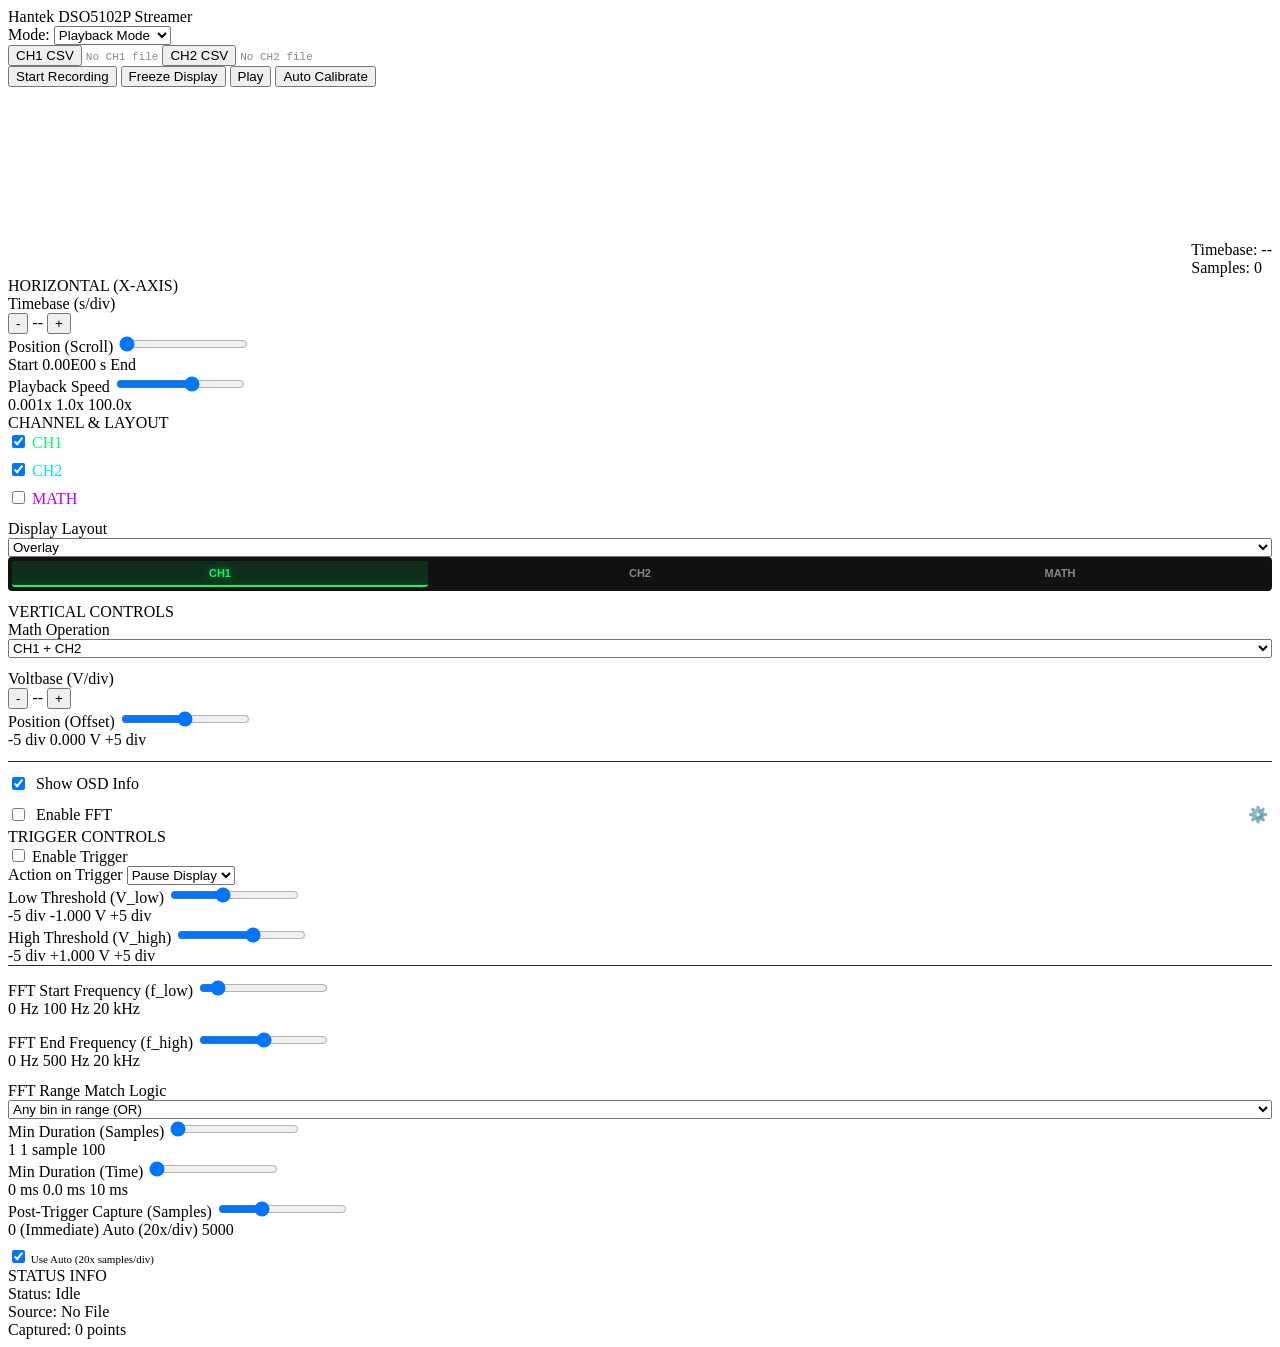
==== examples/web_oscilloscope/static/index.html @ 6627df64 "Fix timebase & voltbase alignment; improve settings acquisition Settings acquisition on reload/autoc" ====
<!DOCTYPE html>
<html lang="en">
<head>
    <meta charset="UTF-8">
    <meta name="viewport" content="width=device-width, initial-scale=1.0">
    <title>Hantek DSO5102P Oscilloscope Viewer</title>
    <link rel="stylesheet" href="/static/style.css?v=3">
    <style>
        /* Bulletproof styles for vertical channel tab buttons */
        .tab-btn {
            flex: 1 !important;
            background: none !important;
            border: none !important;
            border-bottom: 2px solid transparent !important;
            color: #888 !important;
            padding: 6px !important;
            font-size: 11px !important;
            font-weight: 700 !important;
            cursor: pointer !important;
            border-radius: 3px !important;
            transition: all 0.2s !important;
        }

        .tab-btn:hover {
            color: #ffffff !important;
            background-color: #1a1a1a !important;
        }

        #tab-ch1.tab-btn.active {
            color: #00ff66 !important;
            border-bottom: 2px solid #00ff66 !important;
            text-shadow: 0 0 8px rgba(0, 255, 102, 0.6) !important;
            box-shadow: inset 0 -4px 10px rgba(0, 255, 102, 0.05) !important;
            background-color: rgba(0, 255, 102, 0.12) !important;
        }

        #tab-ch2.tab-btn.active {
            color: #00e5ff !important;
            border-bottom: 2px solid #00e5ff !important;
            text-shadow: 0 0 8px rgba(0, 229, 255, 0.6) !important;
            box-shadow: inset 0 -4px 10px rgba(0, 229, 255, 0.05) !important;
            background-color: rgba(0, 229, 255, 0.12) !important;
        }

        #tab-math.tab-btn.active {
            color: #bd00ff !important;
            border-bottom: 2px solid #bd00ff !important;
            text-shadow: 0 0 8px rgba(189, 0, 255, 0.6) !important;
            box-shadow: inset 0 -4px 10px rgba(189, 0, 255, 0.05) !important;
            background-color: rgba(189, 0, 255, 0.12) !important;
        }
    </style>
</head>
<body>
    <div class="app-container">
        <!-- Control Header -->
        <header class="app-header">
            <div class="logo">
                <span class="logo-text">Hantek</span> DSO5102P Streamer
            </div>
            
            <div class="controls-row">
                <div class="control-group">
                    <label>Mode:</label>
                    <select id="mode-selector">
                        <option value="playback">Playback Mode</option>
                        <option value="realtime">Real-time Mode</option>
                    </select>
                </div>
                
                <div class="control-group" id="file-select-group">
                    <input type="file" id="local-file-input-ch1" accept=".csv" style="display: none;">
                    <button id="local-file-btn-ch1" class="btn btn-blue">CH1 CSV</button>
                    <span id="selected-file-name-ch1" style="font-size: 11px; color: #888888; font-family: monospace; max-width: 100px; overflow: hidden; text-overflow: ellipsis; white-space: nowrap;">No CH1 file</span>
                    
                    <input type="file" id="local-file-input-ch2" accept=".csv" style="display: none;">
                    <button id="local-file-btn-ch2" class="btn btn-blue">CH2 CSV</button>
                    <span id="selected-file-name-ch2" style="font-size: 11px; color: #888888; font-family: monospace; max-width: 100px; overflow: hidden; text-overflow: ellipsis; white-space: nowrap;">No CH2 file</span>
                </div>

                <div class="control-group buttons">
                    <button id="record-btn" class="btn btn-green hide">Start Recording</button>
                    <button id="freeze-btn" class="btn btn-blue hide">Freeze Display</button>
                    <button id="playback-play-btn" class="btn btn-green">Play</button>
                    <button id="autocal-btn" class="btn btn-blue">Auto Calibrate</button>
                </div>
            </div>
        </header>

        <!-- Main Workspace -->
        <main class="app-main">
            <!-- Simulated CRT screen -->
            <div class="screen-container">
                <canvas id="oscilloscope-canvas"></canvas>
                
                <!-- On-Screen Display (OSD) overlay -->
                <div id="osd-overlay" class="osd-overlay">
                    <div id="osd-left-container" style="display: flex; flex-direction: column; gap: 8px;">
                        <!-- Dynamic channel OSD blocks added here -->
                    </div>
                    <div id="osd-right-container" style="display: flex; flex-direction: column; gap: 8px; align-items: flex-end;">
                        <div class="osd-col right">
                            <div>Timebase: <span id="osd-timebase">--</span></div>
                            <div>Samples: <span id="osd-size">0</span></div>
                        </div>
                    </div>
                </div>
            </div>

            <!-- Calibration Panel -->
            <aside class="controls-sidebar">
                <div class="section-title">HORIZONTAL (X-AXIS)</div>
                <div class="calibration-section">
                    <div class="knob-control">
                        <label>Timebase (s/div)</label>
                        <div class="input-row">
                            <button id="time-zoom-out" class="step-btn">-</button>
                            <span id="timebase-val" class="value-display">--</span>
                            <button id="time-zoom-in" class="step-btn">+</button>
                        </div>
                    </div>
                    <div class="knob-control">
                        <label>Position (Scroll)</label>
                        <input type="range" id="time-scroll" class="slider" min="0" max="100" value="0">
                        <div class="scroll-vals">
                            <span>Start</span>
                            <span id="scroll-val">0.00E00 s</span>
                            <span>End</span>
                        </div>
                    </div>
                    <div class="knob-control" id="speed-control-group">
                        <label>Playback Speed</label>
                        <input type="range" id="playback-speed" class="slider" min="10" max="60" value="40">
                        <div class="scroll-vals">
                            <span>0.001x</span>
                            <span id="speed-val">1.0x</span>
                            <span>100.0x</span>
                        </div>
                    </div>
                </div>

                <div class="section-title">CHANNEL & LAYOUT</div>
                <div class="calibration-section">
                    <div class="knob-control checkbox-group" style="display: flex; flex-direction: column;">
                        <label class="checkbox-label" style="color: #00ff66; margin-bottom: 8px;">
                            <input type="checkbox" id="ch1-enable" checked> CH1
                        </label>
                        <label class="checkbox-label" style="color: #00e5ff; margin-bottom: 8px;">
                            <input type="checkbox" id="ch2-enable" checked> CH2
                        </label>
                        <label class="checkbox-label" style="color: #bd00ff; margin-bottom: 0;">
                            <input type="checkbox" id="math-enable"> MATH
                        </label>
                    </div>
                    <div class="knob-control" style="margin-top: 12px; margin-bottom: 0;">
                        <label>Display Layout</label>
                        <select id="layout-selector" style="width: 100%;">
                            <option value="overlay">Overlay</option>
                            <option value="split">Split</option>
                        </select>
                    </div>
                </div>

                <div class="tab-strip" style="display: flex; gap: 4px; background-color: #111; padding: 4px; border-radius: 4px; margin-bottom: 12px;">
                    <button id="tab-ch1" class="tab-btn active">CH1</button>
                    <button id="tab-ch2" class="tab-btn">CH2</button>
                    <button id="tab-math" class="tab-btn">MATH</button>
                </div>

                <div class="section-title">VERTICAL CONTROLS</div>
                <div id="vertical-calibration-section" class="calibration-section active-ch1">
                    
                    <div class="knob-control hide" id="math-op-control" style="margin-bottom: 12px;">
                        <label>Math Operation</label>
                        <select id="math-op-selector" style="width: 100%;">
                            <option value="CH1+CH2">CH1 + CH2</option>
                            <option value="CH1-CH2">CH1 - CH2</option>
                            <option value="CH2-CH1">CH2 - CH1</option>
                            <option value="CH1*CH2">CH1 × CH2</option>
                            <option value="CH1/CH2">CH1 / CH2</option>
                            <option value="CH2/CH1">CH2 / CH1</option>
                        </select>
                    </div>

                    <div class="knob-control">
                        <label id="voltbase-label">Voltbase (V/div)</label>
                        <div class="input-row">
                            <button id="volt-zoom-out" class="step-btn">-</button>
                            <span id="voltbase-val" class="value-display">--</span>
                            <button id="volt-zoom-in" class="step-btn">+</button>
                        </div>
                    </div>
                    
                    <div class="knob-control">
                        <label id="offset-label">Position (Offset)</label>
                        <input type="range" id="volt-offset" class="slider" min="-125" max="125" value="0">
                        <div class="offset-vals">
                            <span>-5 div</span>
                            <span id="offset-val">0.000 V</span>
                            <span>+5 div</span>
                        </div>
                    </div>

                    <div class="knob-control checkbox-control" style="margin-top: 12px; display: flex; justify-content: space-between; align-items: center; border-top: 1px solid #2a2a2a; padding-top: 12px; margin-bottom: 8px;">
                        <label class="checkbox-label" style="display: flex; align-items: center; gap: 8px;">
                            <input type="checkbox" id="osd-enable" checked> Show OSD Info
                        </label>
                    </div>
                    <div class="knob-control checkbox-control" style="display: flex; justify-content: space-between; align-items: center; margin-bottom: 0;">
                        <label class="checkbox-label" style="display: flex; align-items: center; gap: 8px;">
                            <input type="checkbox" id="fft-enable"> Enable FFT
                        </label>
                        <button id="fft-settings-btn" class="gear-btn" style="background: none; border: none; font-size: 16px; cursor: pointer; color: #888; padding: 4px; transition: color 0.2s;" title="FFT Configuration">⚙️</button>
                    </div>
                </div>

                <div class="section-title">TRIGGER CONTROLS</div>
                <div id="trigger-calibration-section" class="calibration-section active-ch1">
                    <div class="knob-control checkbox-control">
                        <label class="checkbox-label">
                            <input type="checkbox" id="trigger-enable">
                            Enable Trigger
                        </label>
                    </div>
                    
                    <div class="knob-control">
                        <label>Action on Trigger</label>
                        <select id="trigger-action">
                            <option value="pause">Pause Display</option>
                            <option value="stop">Stop Capture</option>
                        </select>
                    </div>
                    
                    <div class="knob-control">
                        <label id="trigger-low-label">Low Threshold (V_low)</label>
                        <input type="range" id="trigger-low" class="slider" min="-125" max="125" value="-25">
                        <div class="offset-vals">
                            <span>-5 div</span>
                            <span id="trigger-low-val">-1.000 V</span>
                            <span>+5 div</span>
                        </div>
                    </div>
                    
                    <div class="knob-control">
                        <label id="trigger-high-label">High Threshold (V_high)</label>
                        <input type="range" id="trigger-high" class="slider" min="-125" max="125" value="25">
                        <div class="offset-vals">
                            <span>-5 div</span>
                            <span id="trigger-high-val">+1.000 V</span>
                            <span>+5 div</span>
                        </div>
                    </div>

                    <div class="knob-control hide" id="trigger-fft-range-group" style="border-top: 1px solid #2a2a2a; padding-top: 12px;">
                        <div style="margin-bottom: 12px;">
                            <label>FFT Start Frequency (f_low)</label>
                            <input type="range" id="trigger-freq-low" class="slider" min="0" max="1000" value="100">
                            <div class="scroll-vals">
                                <span>0 Hz</span>
                                <span id="trigger-freq-low-val">100 Hz</span>
                                <span id="trigger-freq-low-max">20 kHz</span>
                            </div>
                        </div>
                        <div style="margin-bottom: 12px;">
                            <label>FFT End Frequency (f_high)</label>
                            <input type="range" id="trigger-freq-high" class="slider" min="0" max="1000" value="500">
                            <div class="scroll-vals">
                                <span>0 Hz</span>
                                <span id="trigger-freq-high-val">500 Hz</span>
                                <span id="trigger-freq-high-max">20 kHz</span>
                            </div>
                        </div>
                        <div>
                            <label>FFT Range Match Logic</label>
                            <select id="trigger-fft-logic" style="width: 100%;">
                                <option value="any" selected>Any bin in range (OR)</option>
                                <option value="all">All bins in range (AND)</option>
                            </select>
                        </div>
                    </div>

                    <div class="knob-control">
                        <label>Min Duration (Samples)</label>
                        <input type="range" id="trigger-samples" class="slider" min="1" max="100" value="1">
                        <div class="scroll-vals">
                            <span>1</span>
                            <span id="trigger-samples-val">1 sample</span>
                            <span>100</span>
                        </div>
                    </div>

                    <div class="knob-control">
                        <label>Min Duration (Time)</label>
                        <input type="range" id="trigger-time" class="slider" min="0" max="100" value="0">
                        <div class="scroll-vals">
                            <span>0 ms</span>
                            <span id="trigger-time-val">0.0 ms</span>
                            <span>10 ms</span>
                        </div>
                    </div>

                    <div class="knob-control" id="post-trigger-group">
                        <label>Post-Trigger Capture (Samples)</label>
                        <input type="range" id="post-trigger-delay" class="slider" min="0" max="5000" value="1600">
                        <div class="scroll-vals">
                            <span>0 (Immediate)</span>
                            <span id="post-trigger-val">Auto (20x/div)</span>
                            <span>5000</span>
                        </div>
                        <div class="checkbox-control" style="margin-top: 8px;">
                            <label class="checkbox-label" style="font-size: 11px;">
                                <input type="checkbox" id="post-trigger-auto" checked> Use Auto (20x samples/div)
                            </label>
                        </div>
                    </div>
                </div>

                <div class="section-title">STATUS INFO</div>
                <div class="status-panel">
                    <div>Status: <span id="status-text" class="status-ok">Idle</span></div>
                    <div>Source: <span id="source-text">No File</span></div>
                    <div>Captured: <span id="captured-count">0</span> points</div>
                </div>
            </aside>
        </main>
    </div>
    
    <!-- FFT Settings Dialog (Glassmorphism Modal) -->
    <dialog id="fft-settings-dialog" style="background: rgba(22, 22, 22, 0.75); backdrop-filter: blur(12px); -webkit-backdrop-filter: blur(12px); border: 1px solid rgba(255, 255, 255, 0.1); border-radius: 8px; padding: 25px; max-width: 400px; width: 90%; color: #e0e0e0; box-shadow: 0 10px 30px rgba(0,0,0,0.5), inset 0 1px 0 rgba(255,255,255,0.1); outline: none; margin: auto; position: fixed; top: 50%; left: 50%; transform: translate(-50%, -50%);">
        <div style="display: flex; flex-direction: column; gap: 20px;">
            <h3 style="margin: 0; font-size: 16px; font-weight: 700; color: #ffffff; border-bottom: 1px solid #333; padding-bottom: 10px; text-transform: uppercase; letter-spacing: 0.5px;">FFT Spectrum Settings</h3>
            
            <div style="display: flex; flex-direction: column; gap: 8px;">
                <label for="fft-window-select" style="font-size: 11px; font-weight: 600; color: #888888; text-transform: uppercase;">Window Function</label>
                <select id="fft-window-select" style="width: 100%; box-sizing: border-box;">
                    <option value="Rectangular">Rectangular (None)</option>
                    <option value="Hanning" selected>Hanning (Hann)</option>
                    <option value="Flattop">Flattop</option>
                    <option value="Bartlett">Bartlett (Triangular)</option>
                    <option value="Blackman">Blackman</option>
                </select>
            </div>
            
            <div style="display: flex; flex-direction: column; gap: 8px;">
                <label for="fft-base-select" style="font-size: 11px; font-weight: 600; color: #888888; text-transform: uppercase;">Vertical Scale Base</label>
                <select id="fft-base-select" style="width: 100%; box-sizing: border-box;">
                    <option value="Vrms" selected>Vrms (Linear Volts RMS)</option>
                    <option value="dBrms">dBrms (Logarithmic, ref 1V RMS)</option>
                </select>
            </div>
            
            <div style="display: flex; justify-content: flex-end; margin-top: 10px; border-top: 1px solid #333; padding-top: 15px;">
                <button id="fft-dialog-close" class="btn btn-blue" style="border-radius: 4px; padding: 8px 20px;">Apply & Close</button>
            </div>
        </div>
    </dialog>

    <a id="download-link" style="display: none;"></a>
    <script src="/static/app.js?v=5"></script>
</body>
</html>
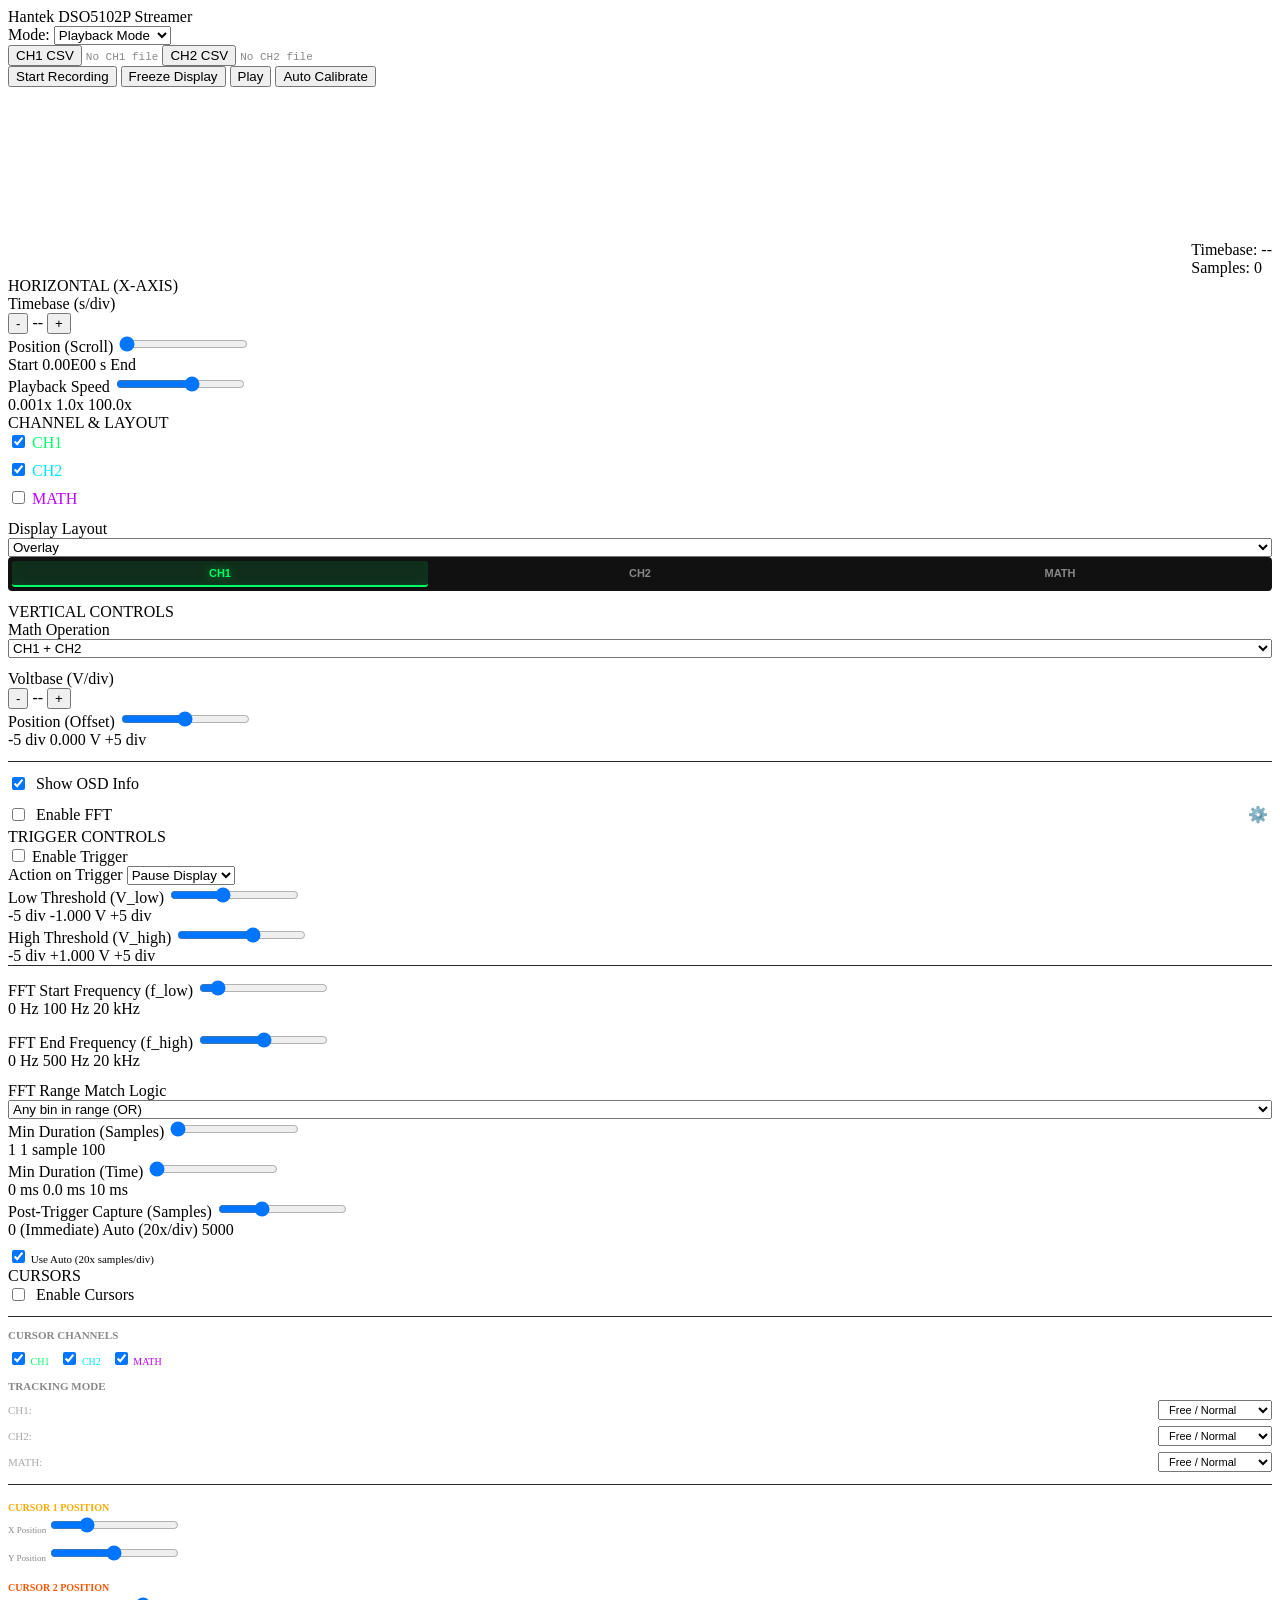
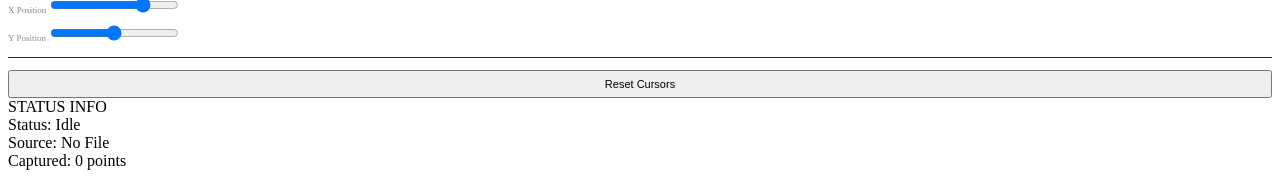
==== commit 5c45a243: "Add cursors" ====
--- a/examples/web_oscilloscope/static/index.html
+++ b/examples/web_oscilloscope/static/index.html
@@ -4,7 +4,7 @@
     <meta charset="UTF-8">
     <meta name="viewport" content="width=device-width, initial-scale=1.0">
     <title>Hantek DSO5102P Oscilloscope Viewer</title>
-    <link rel="stylesheet" href="/static/style.css?v=3">
+    <link rel="stylesheet" href="/static/style.css?v=6">
     <style>
         /* Bulletproof styles for vertical channel tab buttons */
         .tab-btn {
@@ -105,6 +105,9 @@
                         </div>
                     </div>
                 </div>
+                
+                <!-- Cursor Tooltip Overlay -->
+                <div id="cursor-tooltip" class="cursor-tooltip hide"></div>
             </div>
 
             <!-- Calibration Panel -->
@@ -312,6 +315,84 @@
                                 <input type="checkbox" id="post-trigger-auto" checked> Use Auto (20x samples/div)
                             </label>
                         </div>
+                    </div>
+                </div>
+
+                <div class="section-title">CURSORS</div>
+                <div class="calibration-section">
+                    <div class="knob-control checkbox-control" style="margin-bottom: 12px; display: flex; justify-content: space-between; align-items: center;">
+                        <label class="checkbox-label" style="display: flex; align-items: center; gap: 8px;">
+                            <input type="checkbox" id="cursors-enable"> Enable Cursors
+                        </label>
+                    </div>
+                    
+                    <div id="cursor-channel-selects" class="hide" style="margin-bottom: 12px; border-top: 1px solid #2a2a2a; padding-top: 12px;">
+                        <label style="font-size: 11px; font-weight: 600; color: #888; display: block; margin-bottom: 8px; text-transform: uppercase;">Cursor Channels</label>
+                        <div style="display: flex; gap: 10px; margin-bottom: 12px;">
+                            <label class="checkbox-label" style="color: #00ff66; font-size: 10px;">
+                                <input type="checkbox" id="cursor-ch1-enable" checked> CH1
+                            </label>
+                            <label class="checkbox-label" style="color: #00e5ff; font-size: 10px;">
+                                <input type="checkbox" id="cursor-ch2-enable" checked> CH2
+                            </label>
+                            <label class="checkbox-label" style="color: #bd00ff; font-size: 10px;">
+                                <input type="checkbox" id="cursor-math-enable" checked> MATH
+                            </label>
+                        </div>
+                        
+                        <label style="font-size: 11px; font-weight: 600; color: #888; display: block; margin-bottom: 8px; text-transform: uppercase;">Tracking Mode</label>
+                        <div style="display: flex; flex-direction: column; gap: 6px; margin-bottom: 12px;">
+                            <div style="display: flex; justify-content: space-between; align-items: center;">
+                                <span style="font-size: 11px; color: #aaa;">CH1:</span>
+                                <select id="cursor-ch1-track" style="font-size: 11px; padding: 2px 6px;">
+                                    <option value="free">Free / Normal</option>
+                                    <option value="track">Track Waveform</option>
+                                </select>
+                            </div>
+                            <div style="display: flex; justify-content: space-between; align-items: center;">
+                                <span style="font-size: 11px; color: #aaa;">CH2:</span>
+                                <select id="cursor-ch2-track" style="font-size: 11px; padding: 2px 6px;">
+                                    <option value="free">Free / Normal</option>
+                                    <option value="track">Track Waveform</option>
+                                </select>
+                            </div>
+                            <div style="display: flex; justify-content: space-between; align-items: center;">
+                                <span style="font-size: 11px; color: #aaa;">MATH:</span>
+                                <select id="cursor-math-track" style="font-size: 11px; padding: 2px 6px;">
+                                    <option value="free">Free / Normal</option>
+                                    <option value="track">Track Waveform</option>
+                                </select>
+                            </div>
+                        </div>
+                    </div>
+
+                    <div id="cursor-sliders-group" class="hide" style="border-top: 1px solid #2a2a2a; padding-top: 12px; margin-bottom: 12px;">
+                        <div id="cursor1-sliders" class="hide" style="margin-bottom: 12px;">
+                            <label style="color: #ffaa00; font-size: 10px; font-weight: 700; margin-bottom: 4px;">CURSOR 1 POSITION</label>
+                            <div style="margin-bottom: 6px;">
+                                <label style="font-size: 9px; color: #888; margin-bottom: 2px;">X Position</label>
+                                <input type="range" id="cursor1-x-slider" class="slider" min="0" max="100" value="25" style="margin: 2px 0;">
+                            </div>
+                            <div>
+                                <label style="font-size: 9px; color: #888; margin-bottom: 2px;">Y Position</label>
+                                <input type="range" id="cursor1-y-slider" class="slider" min="0" max="100" value="50" style="margin: 2px 0;">
+                            </div>
+                        </div>
+                        <div id="cursor2-sliders" class="hide" style="margin-bottom: 12px;">
+                            <label style="color: #ff5500; font-size: 10px; font-weight: 700; margin-bottom: 4px;">CURSOR 2 POSITION</label>
+                            <div style="margin-bottom: 6px;">
+                                <label style="font-size: 9px; color: #888; margin-bottom: 2px;">X Position</label>
+                                <input type="range" id="cursor2-x-slider" class="slider" min="0" max="100" value="75" style="margin: 2px 0;">
+                            </div>
+                            <div>
+                                <label style="font-size: 9px; color: #888; margin-bottom: 2px;">Y Position</label>
+                                <input type="range" id="cursor2-y-slider" class="slider" min="0" max="100" value="50" style="margin: 2px 0;">
+                            </div>
+                        </div>
+                    </div>
+
+                    <div id="cursor-buttons" class="hide" style="border-top: 1px solid #2a2a2a; padding-top: 12px; display: flex; justify-content: center;">
+                        <button id="cursor-reset-btn" class="btn btn-red" style="width: 100%; padding: 6px 12px; font-size: 11px;">Reset Cursors</button>
                     </div>
                 </div>
 
@@ -356,6 +437,6 @@
     </dialog>
 
     <a id="download-link" style="display: none;"></a>
-    <script src="/static/app.js?v=5"></script>
+    <script src="/static/app.js?v=8"></script>
 </body>
 </html>
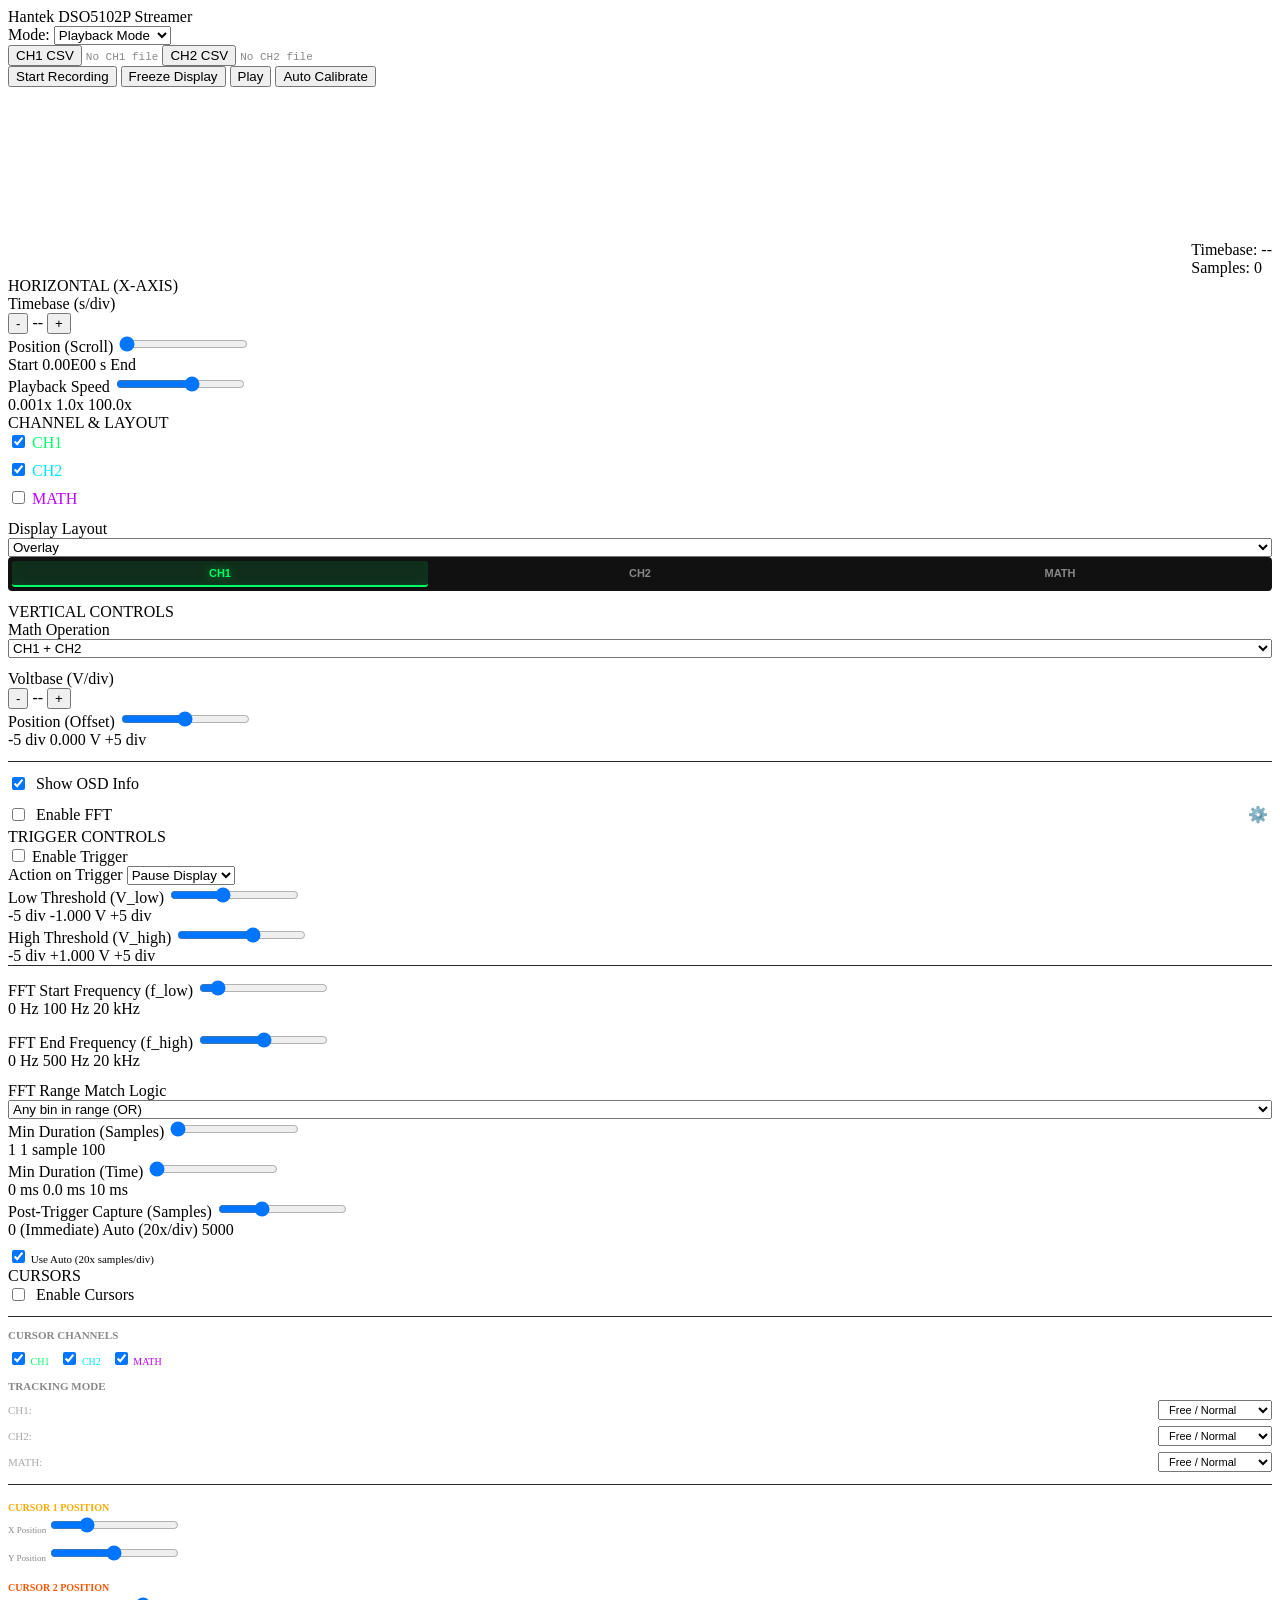
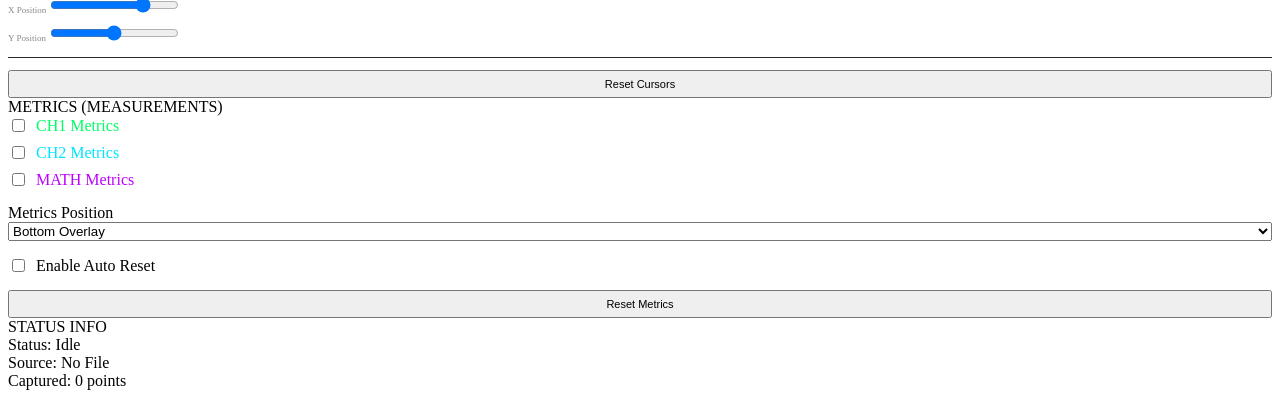
==== commit ac9d0902: "Add metrics to examples/web_oscilloscope" ====
--- a/examples/web_oscilloscope/static/index.html
+++ b/examples/web_oscilloscope/static/index.html
@@ -396,6 +396,49 @@
                     </div>
                 </div>
 
+                <div class="section-title">METRICS (MEASUREMENTS)</div>
+                <div class="calibration-section">
+                    <div class="knob-control checkbox-group" style="display: flex; flex-direction: column; gap: 8px;">
+                        <label class="checkbox-label" style="color: #00ff66; display: flex; align-items: center; gap: 8px;">
+                            <input type="checkbox" id="metrics-ch1-enable"> CH1 Metrics
+                        </label>
+                        <label class="checkbox-label" style="color: #00e5ff; display: flex; align-items: center; gap: 8px;">
+                            <input type="checkbox" id="metrics-ch2-enable"> CH2 Metrics
+                        </label>
+                        <label class="checkbox-label" style="color: #bd00ff; display: flex; align-items: center; gap: 8px; margin-bottom: 0;">
+                            <input type="checkbox" id="metrics-math-enable"> MATH Metrics
+                        </label>
+                    </div>
+
+                    <div class="knob-control" style="margin-top: 15px;">
+                        <label>Metrics Position</label>
+                        <select id="metrics-layout-selector" style="width: 100%;">
+                            <option value="bottom_overlay" selected>Bottom Overlay</option>
+                            <option value="right_split">Right Split</option>
+                        </select>
+                    </div>
+
+                    <div class="knob-control checkbox-control" style="margin-top: 15px; margin-bottom: 10px; display: flex; align-items: center; gap: 8px;">
+                        <label class="checkbox-label" style="display: flex; align-items: center; gap: 8px;">
+                            <input type="checkbox" id="metrics-autoreset-enable"> Enable Auto Reset
+                        </label>
+                    </div>
+
+                    <div class="knob-control" id="metrics-autoreset-slider-group" style="display: none;">
+                        <label>Auto Reset Period</label>
+                        <input type="range" id="metrics-autoreset-slider" class="slider" min="0" max="5" step="1" value="0">
+                        <div class="scroll-vals">
+                            <span>1 Viewport</span>
+                            <span id="metrics-autoreset-val" style="color: #00ff66; font-family: monospace;">1 Viewport</span>
+                            <span>32 Viewports</span>
+                        </div>
+                    </div>
+
+                    <div style="margin-top: 15px; display: flex; justify-content: center;">
+                        <button id="metrics-reset-btn" class="btn btn-red" style="width: 100%; padding: 6px 12px; font-size: 11px;">Reset Metrics</button>
+                    </div>
+                </div>
+
                 <div class="section-title">STATUS INFO</div>
                 <div class="status-panel">
                     <div>Status: <span id="status-text" class="status-ok">Idle</span></div>
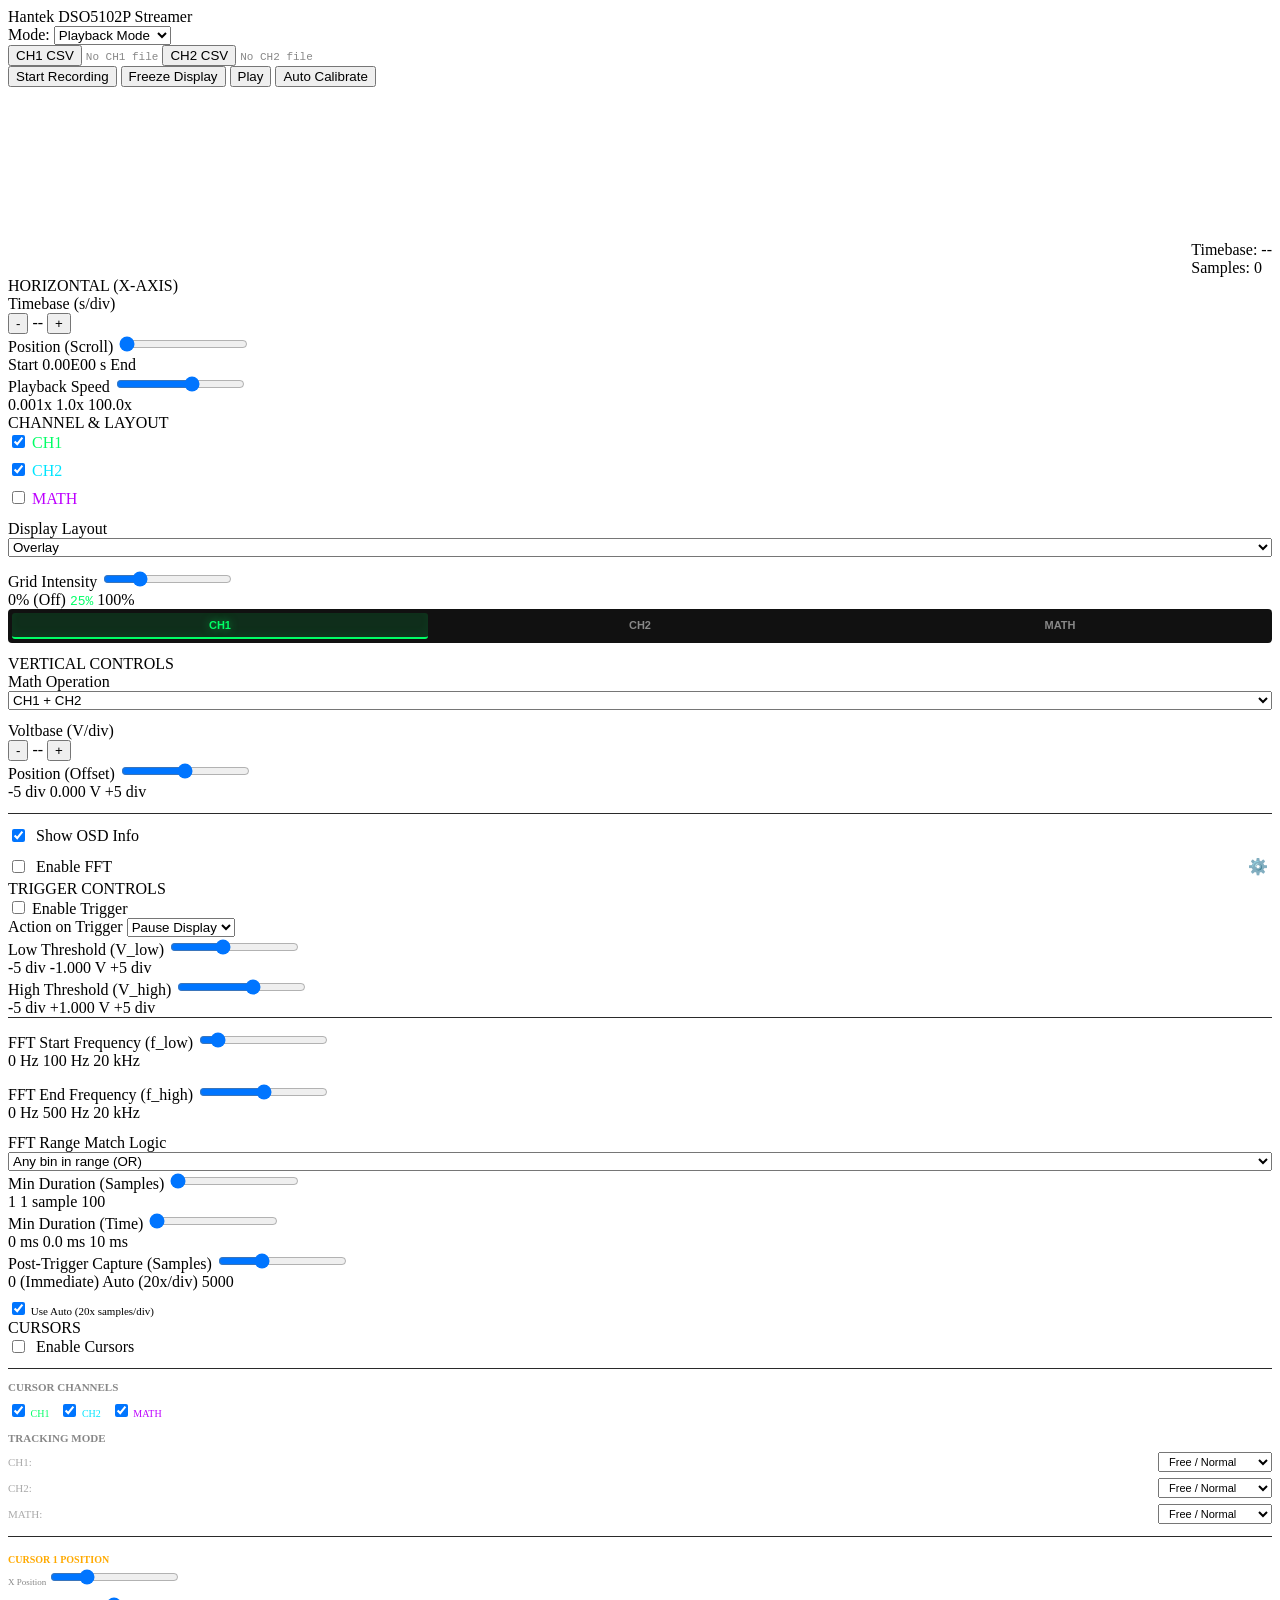
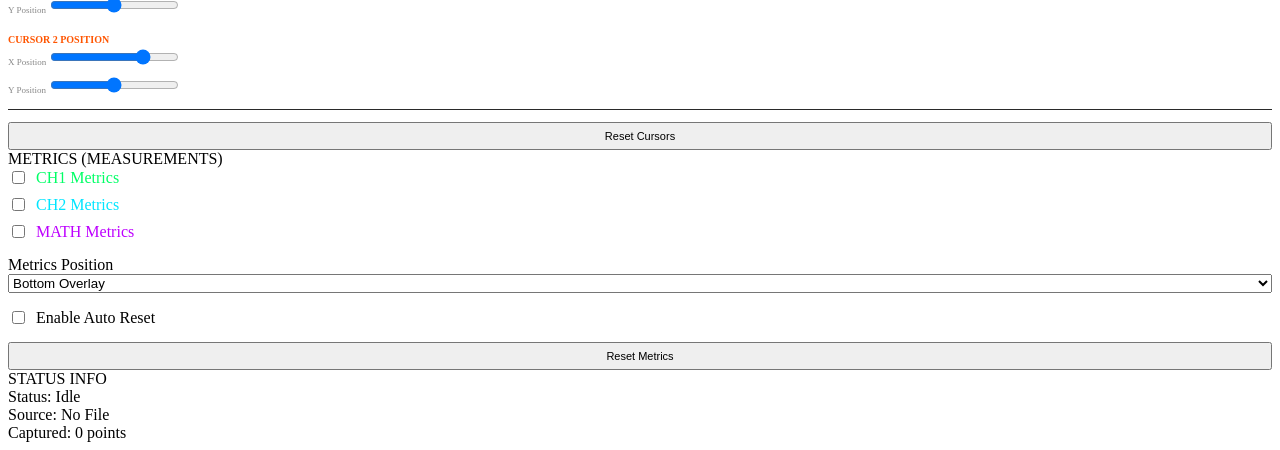
==== commit ff611d26: "Add grid intensity slider control" ====
--- a/examples/web_oscilloscope/static/index.html
+++ b/examples/web_oscilloscope/static/index.html
@@ -162,6 +162,15 @@
                             <option value="split">Split</option>
                         </select>
                     </div>
+                    <div class="knob-control" style="margin-top: 12px; margin-bottom: 0;">
+                        <label>Grid Intensity</label>
+                        <input type="range" id="grid-intensity" class="slider" min="0" max="100" value="25">
+                        <div class="scroll-vals">
+                            <span>0% (Off)</span>
+                            <span id="grid-intensity-val" style="color: #00ff66; font-family: monospace;">25%</span>
+                            <span>100%</span>
+                        </div>
+                    </div>
                 </div>
 
                 <div class="tab-strip" style="display: flex; gap: 4px; background-color: #111; padding: 4px; border-radius: 4px; margin-bottom: 12px;">
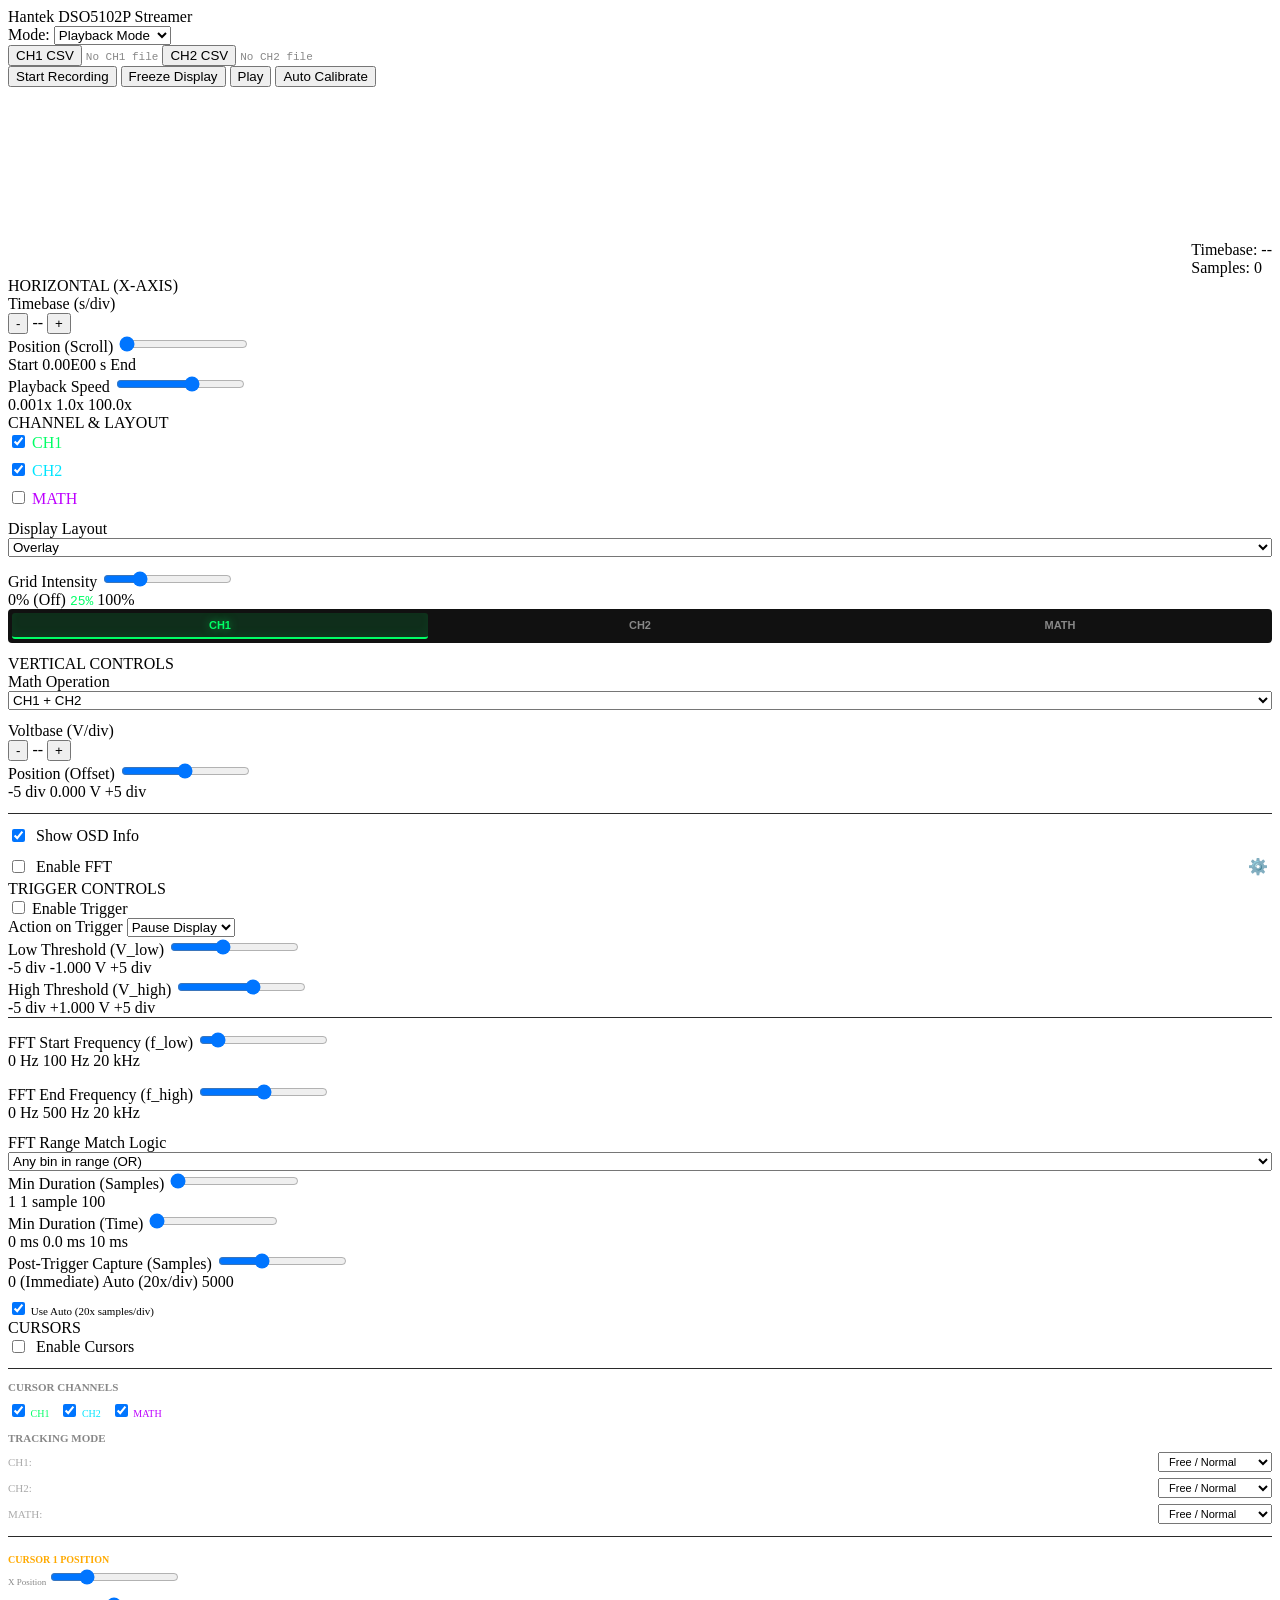
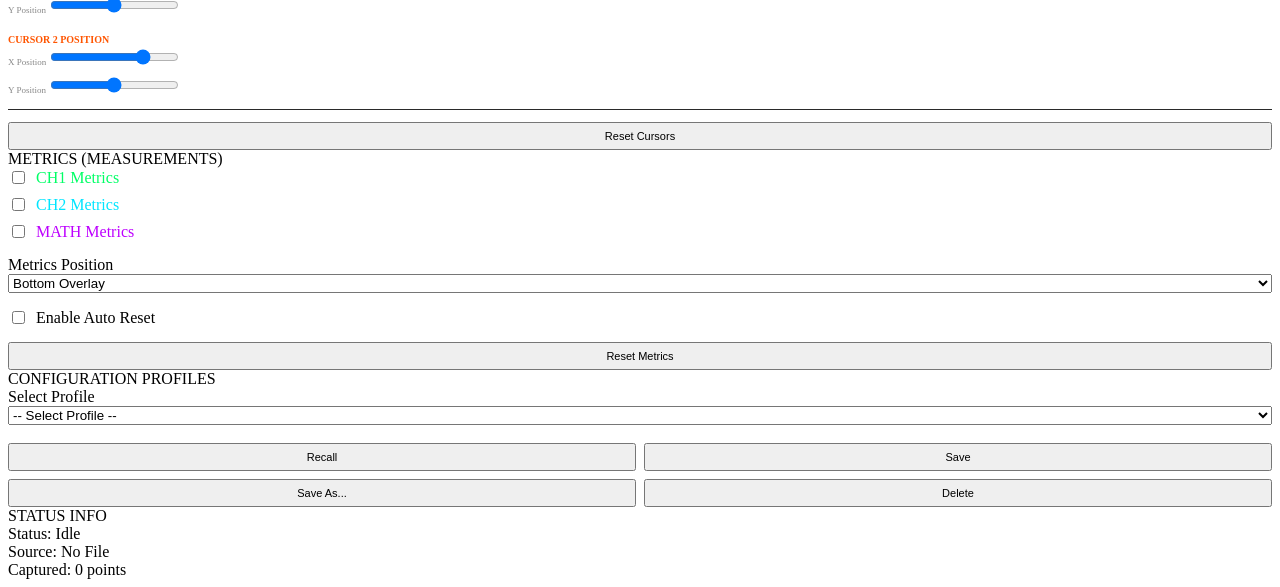
==== commit 1f9bb34d: "web oscilloscope: add config profile management" ====
--- a/examples/web_oscilloscope/static/index.html
+++ b/examples/web_oscilloscope/static/index.html
@@ -445,6 +445,23 @@
 
                     <div style="margin-top: 15px; display: flex; justify-content: center;">
                         <button id="metrics-reset-btn" class="btn btn-red" style="width: 100%; padding: 6px 12px; font-size: 11px;">Reset Metrics</button>
+                    </div>
+                </div>
+
+
+                <div class="section-title">CONFIGURATION PROFILES</div>
+                <div class="calibration-section">
+                    <div class="knob-control" style="margin-bottom: 8px;">
+                        <label>Select Profile</label>
+                        <select id="profile-selector" style="width: 100%; margin-bottom: 10px;">
+                            <option value="">-- Select Profile --</option>
+                        </select>
+                    </div>
+                    <div style="display: grid; grid-template-columns: 1fr 1fr; gap: 8px;">
+                        <button id="profile-recall-btn" class="btn btn-blue" style="padding: 6px; font-size: 11px;">Recall</button>
+                        <button id="profile-save-btn" class="btn btn-green" style="padding: 6px; font-size: 11px;">Save</button>
+                        <button id="profile-save-as-btn" class="btn btn-blue" style="padding: 6px; font-size: 11px;">Save As...</button>
+                        <button id="profile-delete-btn" class="btn btn-red" style="padding: 6px; font-size: 11px;">Delete</button>
                     </div>
                 </div>
 
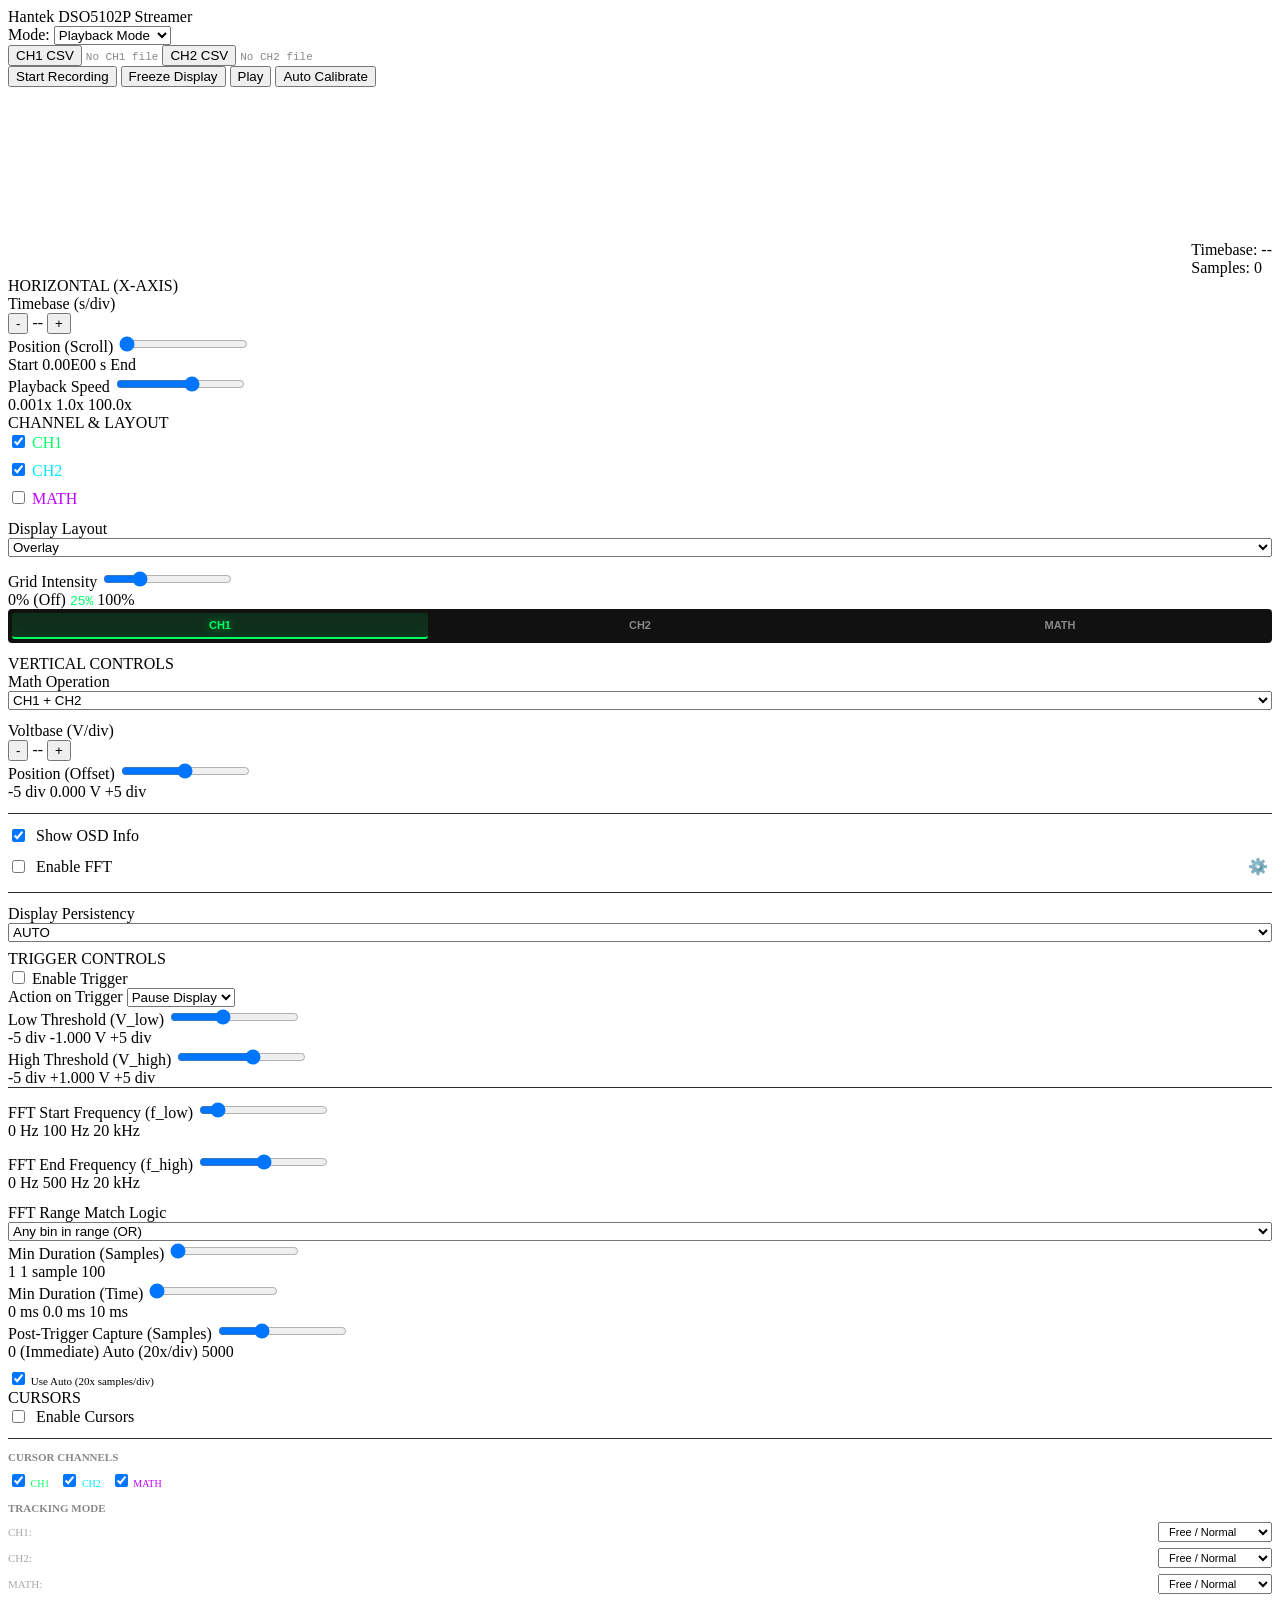
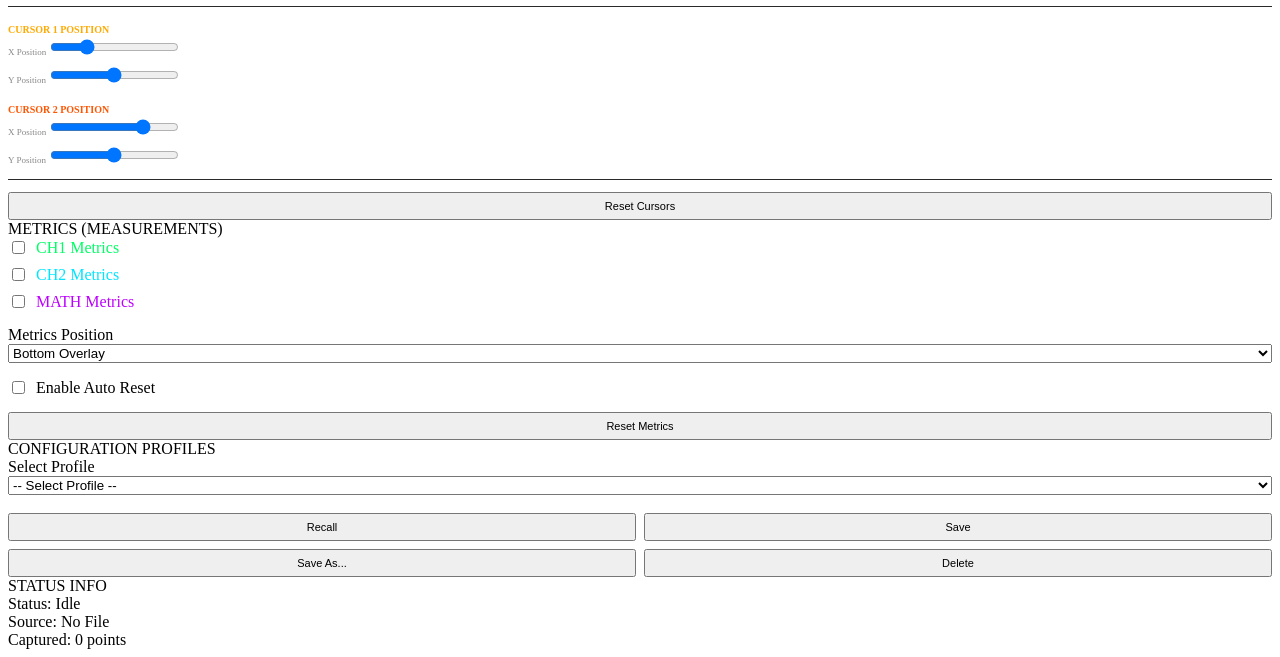
==== commit 57392a9f: "web oscilloscope: add persistency, with per-channel controls" ====
--- a/examples/web_oscilloscope/static/index.html
+++ b/examples/web_oscilloscope/static/index.html
@@ -223,6 +223,24 @@
                             <input type="checkbox" id="fft-enable"> Enable FFT
                         </label>
                         <button id="fft-settings-btn" class="gear-btn" style="background: none; border: none; font-size: 16px; cursor: pointer; color: #888; padding: 4px; transition: color 0.2s;" title="FFT Configuration">⚙️</button>
+                    </div>
+
+                    <!-- Display Persistency Controls -->
+                    <div class="knob-control" style="margin-top: 12px; border-top: 1px solid #2a2a2a; padding-top: 12px; margin-bottom: 8px;">
+                        <label>Display Persistency</label>
+                        <select id="persistence-mode" style="width: 100%;">
+                            <option value="AUTO">AUTO</option>
+                            <option value="MANUAL">MANUAL</option>
+                        </select>
+                    </div>
+                    <div class="knob-control" id="persistence-slider-group" style="margin-bottom: 0; display: none;">
+                        <label>Persistency Duration</label>
+                        <input type="range" id="persistence-time" class="slider" min="0" max="8" value="3">
+                        <div class="scroll-vals">
+                            <span>0s (Off)</span>
+                            <span id="persistence-time-val" style="color: #00ff66; font-family: monospace;">0.8s</span>
+                            <span>inf</span>
+                        </div>
                     </div>
                 </div>
 
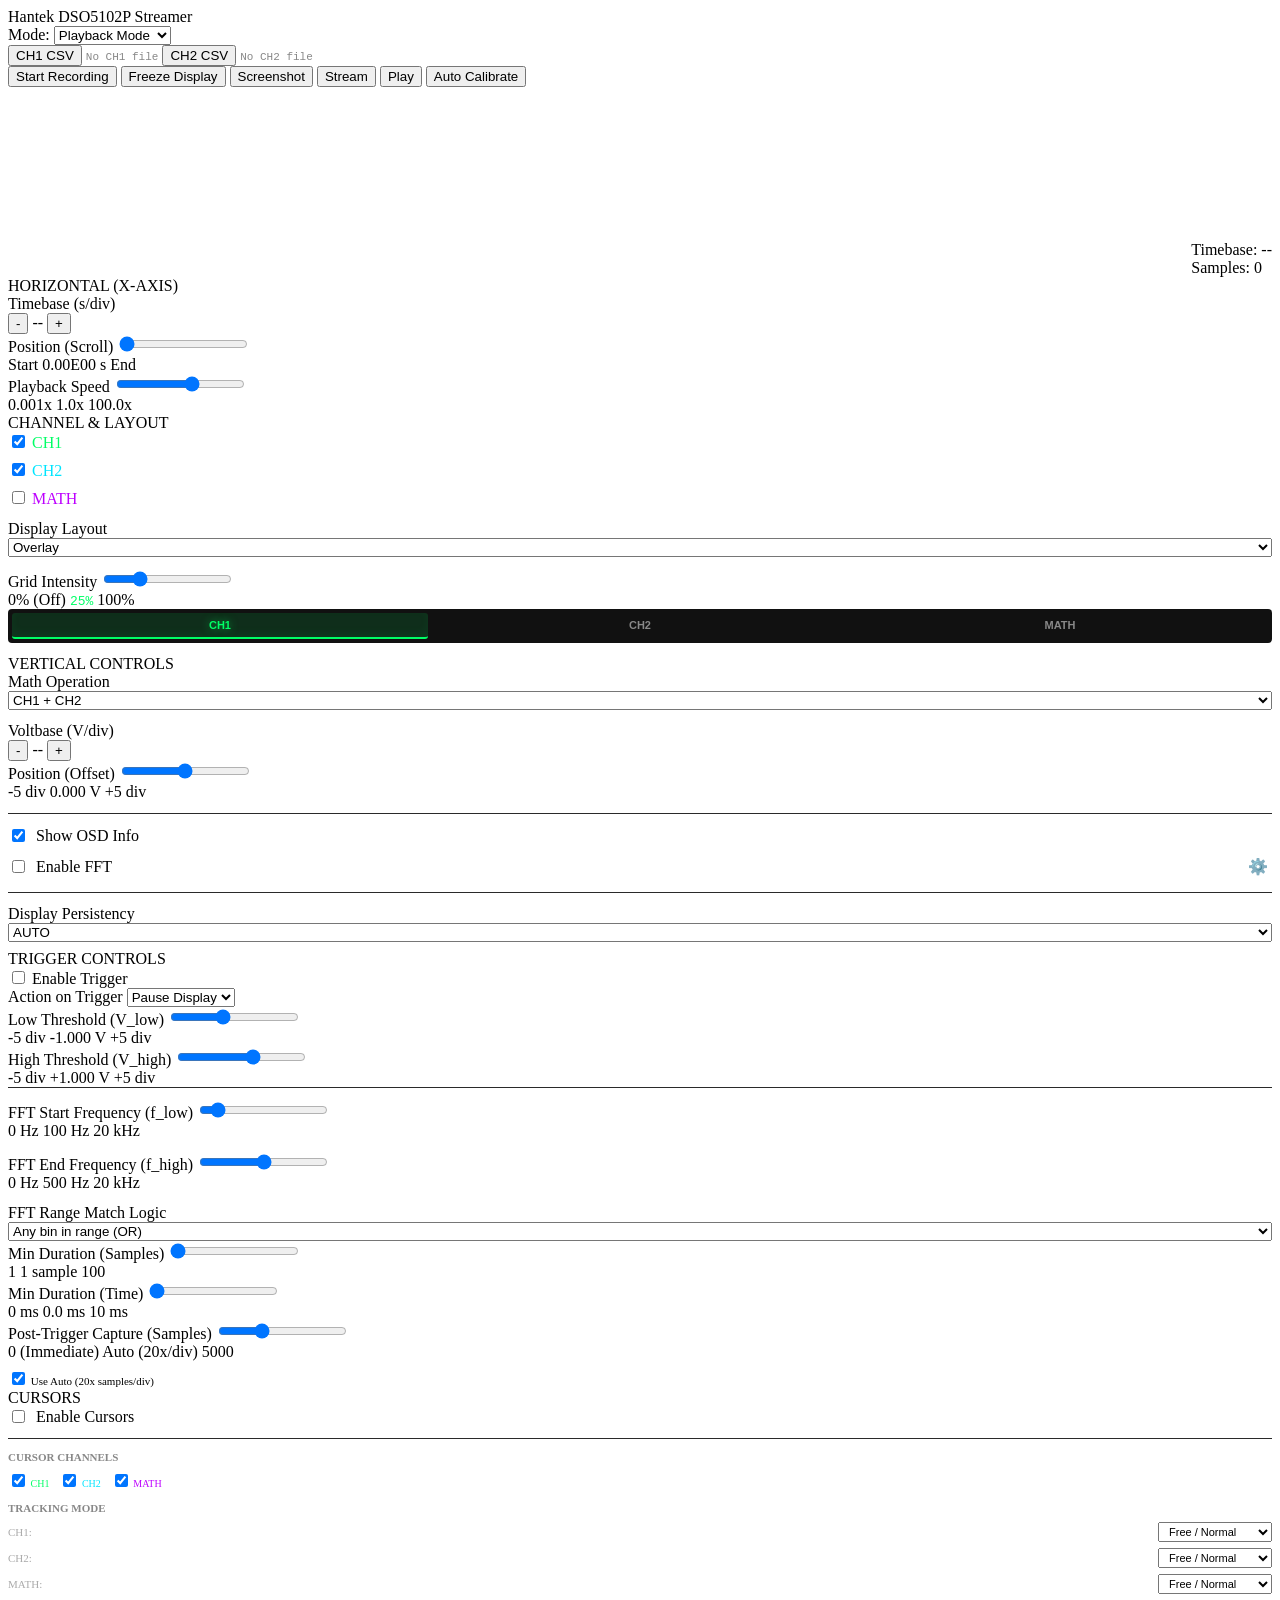
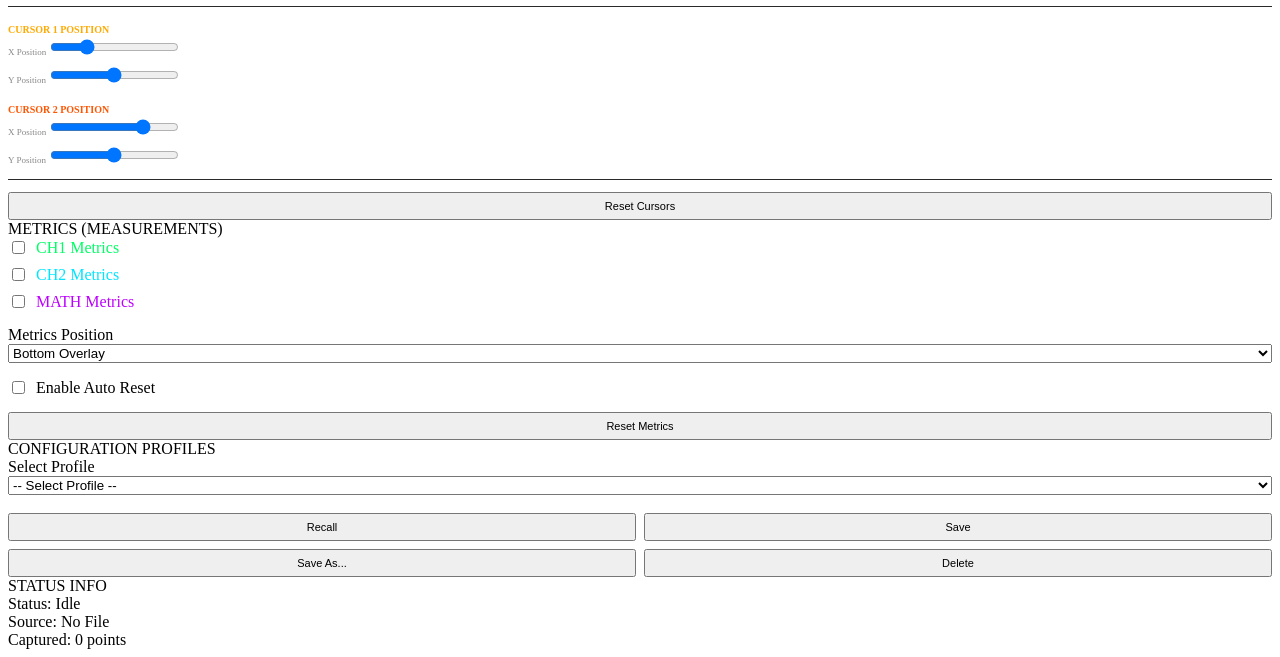
==== commit 0e7f506a: "web oscilloscope: add /screenshot-stream and screenshot download" ====
--- a/examples/web_oscilloscope/static/index.html
+++ b/examples/web_oscilloscope/static/index.html
@@ -6,7 +6,7 @@
     <title>Hantek DSO5102P Oscilloscope Viewer</title>
     <link rel="stylesheet" href="/static/style.css?v=6">
     <style>
-        /* Bulletproof styles for vertical channel tab buttons */
+        /* Styles for vertical channel tab buttons */
         .tab-btn {
             flex: 1 !important;
             background: none !important;
@@ -81,6 +81,8 @@
                 <div class="control-group buttons">
                     <button id="record-btn" class="btn btn-green hide">Start Recording</button>
                     <button id="freeze-btn" class="btn btn-blue hide">Freeze Display</button>
+                    <button id="screenshot-btn" class="btn btn-blue hide">Screenshot</button>
+                    <button id="stream-btn" class="btn btn-green hide">Stream</button>
                     <button id="playback-play-btn" class="btn btn-green">Play</button>
                     <button id="autocal-btn" class="btn btn-blue">Auto Calibrate</button>
                 </div>
